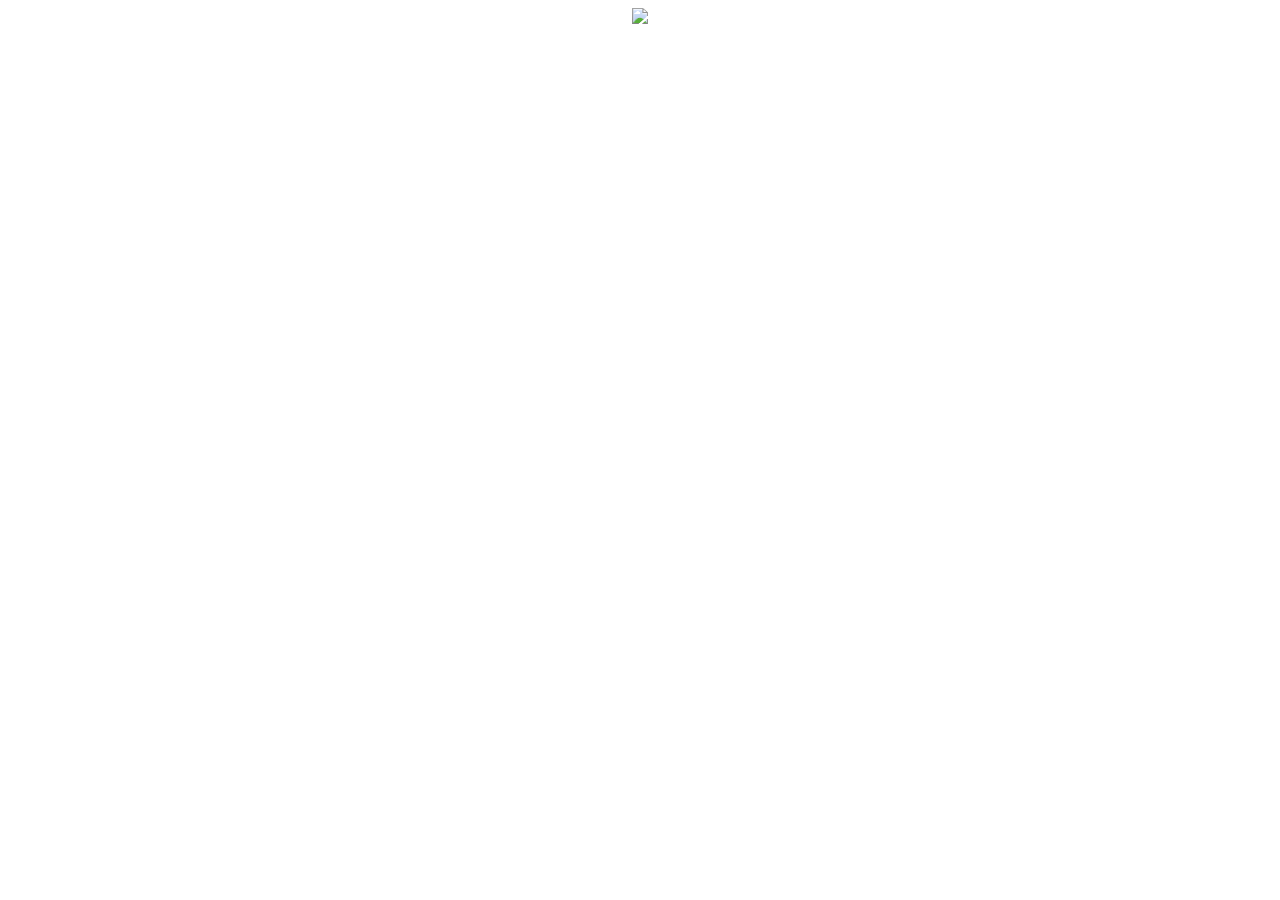
==== digital-ad-comp.html @ 18e109ec "first commit" ====
<!doctype html>
<html lang="en">
<meta charset="utf-8">
<meta name="viewport" content="width=device-width, initial-scale=1">

<style>
.center-image {
  display: block;
  margin: auto;
  text-align: center;
}

</style>

<div class="center-image">
<img src="M:\PR\Advertisements\2022\DJC HC-Biotech 220323\DJC-digital-ad-HC+Biotech-nearestNeighbor.png" width=400px; />
</div>
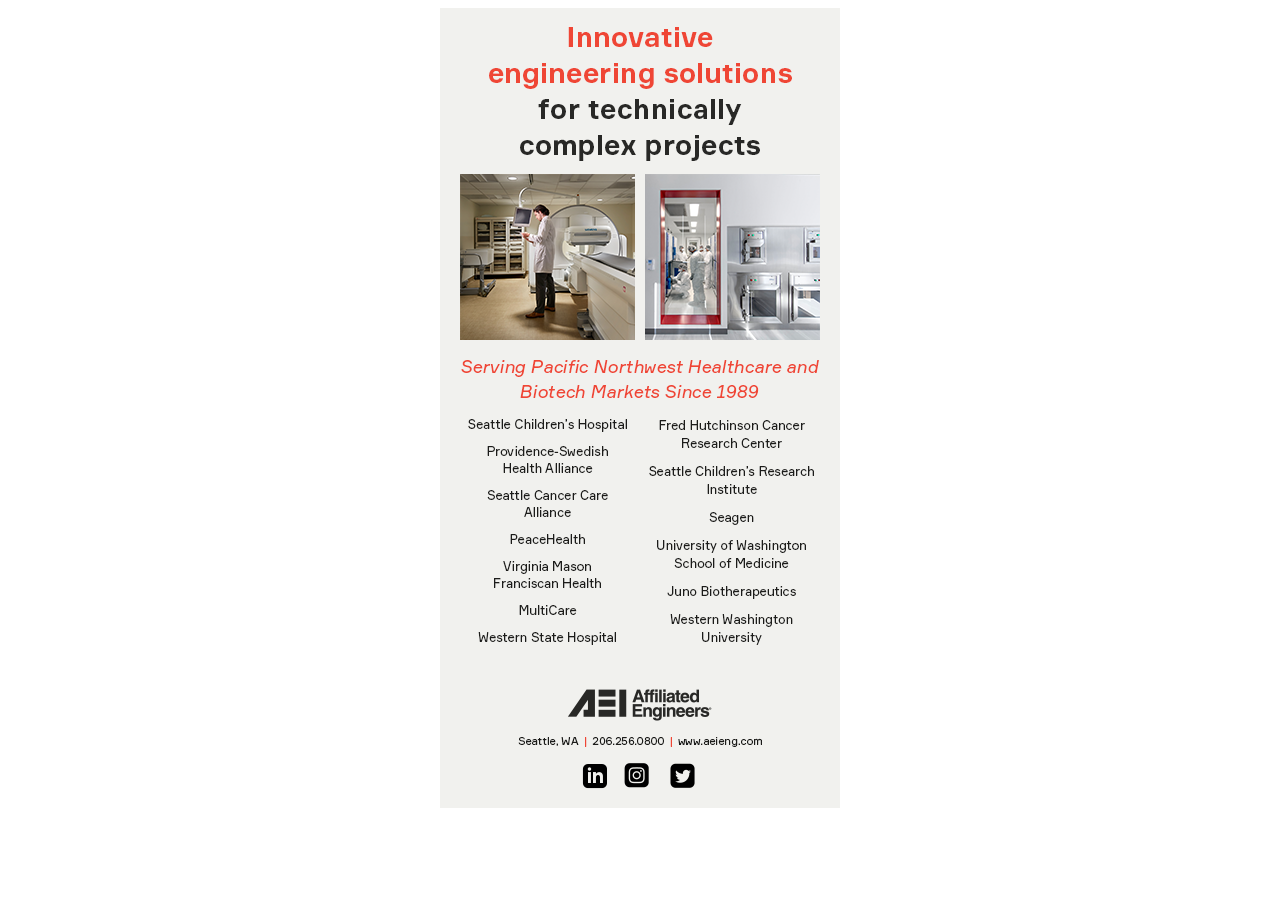
==== commit 631e34f7: "edited project path to image" ====
--- a/digital-ad-comp.html
+++ b/digital-ad-comp.html
@@ -13,5 +13,5 @@
 </style>
 
 <div class="center-image">
-<img src="M:\PR\Advertisements\2022\DJC HC-Biotech 220323\DJC-digital-ad-HC+Biotech-nearestNeighbor.png" width=400px; />
+<img src="image\DJC-digital-ad-HC+Biotech-nearestNeighbor.png" width=400px; />
 </div>
